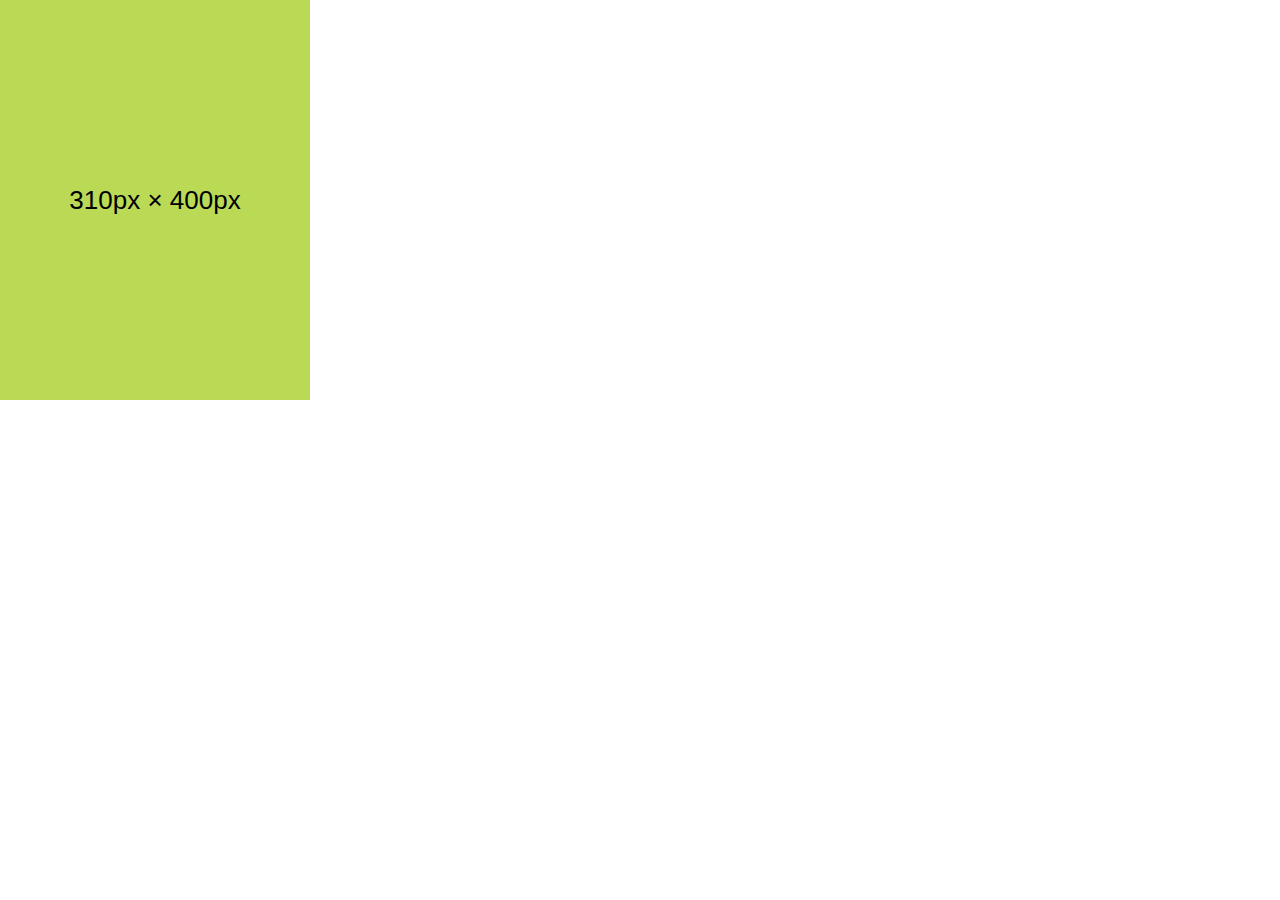
==== banner.html @ 357e0579 "." ====
<!DOCTYPE html>
<!--[if lt IE 7]>      <html class="no-js lt-ie9 lt-ie8 lt-ie7"> <![endif]-->
<!--[if IE 7]>         <html class="no-js lt-ie9 lt-ie8"> <![endif]-->
<!--[if IE 8]>         <html class="no-js lt-ie9"> <![endif]-->
<!--[if gt IE 8]><!--> <html class="no-js"> <!--<![endif]-->

<head>
    <meta charset="utf-8">
    <meta http-equiv="X-UA-Compatible" content="IE=edge">

    <title>HTML5 Banner Boilerplate</title>

    <link rel="shortcut icon" href="favicon.ico">

    <link rel="stylesheet" type="text/css" href="css/normalize.css">    
    <link rel="stylesheet" type="text/css" href="css/html-banner.css">

    <script src="js/modernizr-2.6.2.min.js"></script>
</head>

<body>
    <!-- Code here:-->
    <div class="replace-me" style="font-size:26px;width:100%;height:100%;line-height:400px;text-align:center">310px &times; 400px</div>
    <!-- / -->

    <script src="js/json3.min.js"></script>
    <script src="//ajax.googleapis.com/ajax/libs/jquery/2.0.2/jquery.min.js"></script>
    <script>window.jQuery || document.write('<script src="js/jquery-2.0.2.min.js"><\/script>')</script>
    <script src="js/purl.js"></script>
    <script src="js/html-banner.js"></script>

    <script>
        (function(i,s,o,g,r,a,m){i['GoogleAnalyticsObject']=r;i[r]=i[r]||function(){
        (i[r].q=i[r].q||[]).push(arguments)},i[r].l=1*new Date();a=s.createElement(o),
        m=s.getElementsByTagName(o)[0];a.async=1;a.src=g;m.parentNode.insertBefore(a,m)
        })(window,document,'script','//www.google-analytics.com/analytics.js','ga');

        ga('create', 'UA-XXXX-Y');
        ga('send', 'pageview');
    </script>

    <script>
        // How to overwrite onClick parameter:
        // HtmlBanner.prototype.onClick = function(el) {
        //     console.log('onClick overwrite');
        // };

        // Note: All config options can be overwritten by parameters in url.
        var html_banner = new HtmlBanner({
            href: 'http://django.is/',  // Default: null
            params: {  // Default: {}
                // Can be overwritten by parsed parameters from href parameter in url.
                utm_term: 'test',
                utm_campaign: 'test'
            },
            referer: null,  // Default: null
            utm: true,  // Default: false
            click_element: document,  // Default: document
            disable_click: false,  // Default: false
            onClick: function() {  // Default: none
                console.log('click', this);
            }
        });
    </script>
</body>

</html>
---- css/html-banner.css ----
body {
    cursor: pointer;
    background-color: #bada55;
    width: 310px;
    height: 400px;
    overflow: hidden;
}
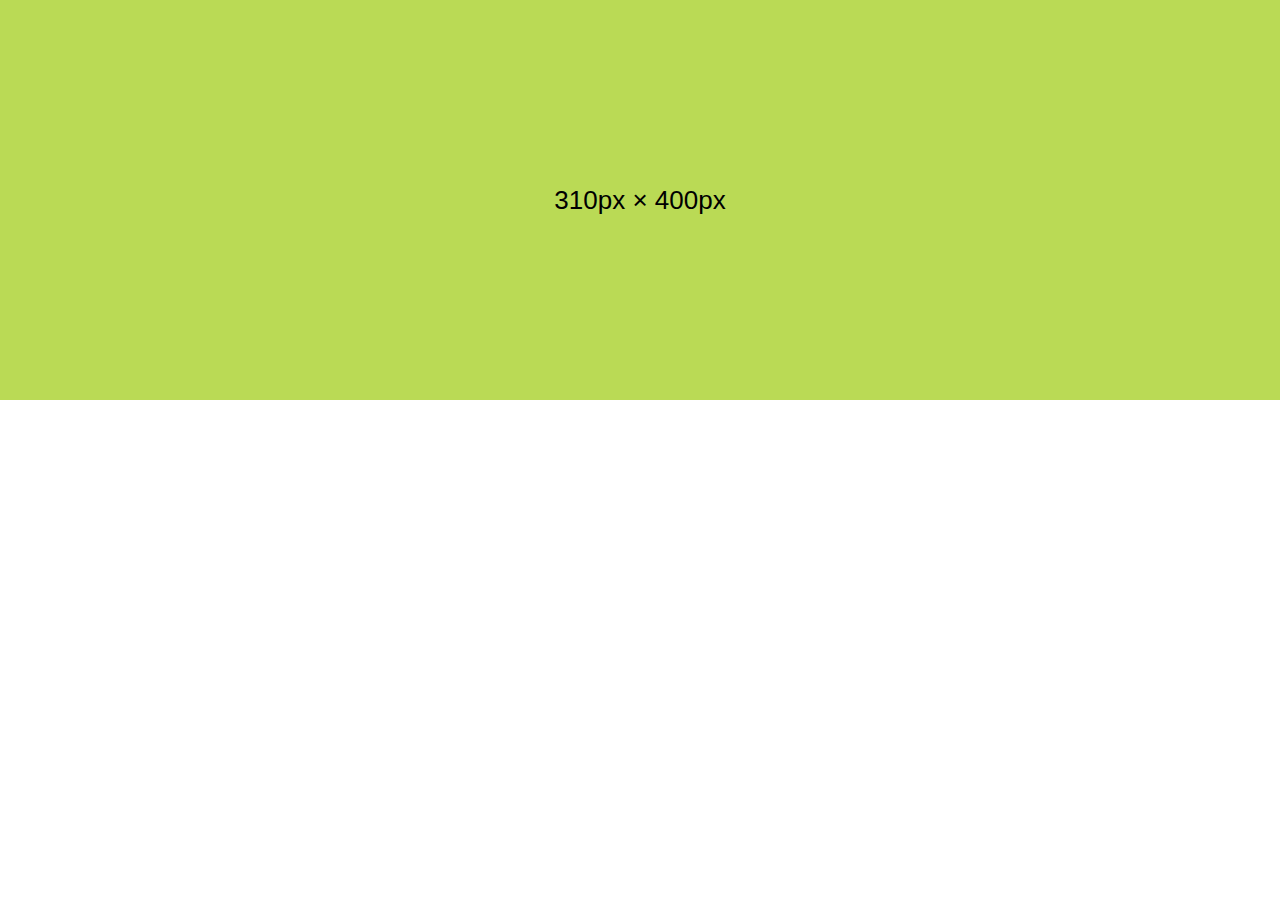
==== commit 93192cca: "making more userfriendly" ====
--- a/banner.html
+++ b/banner.html
@@ -20,9 +20,10 @@
 
 <body>
     <!-- Code here:-->
-    <div class="replace-me" style="font-size:26px;width:100%;height:100%;line-height:400px;text-align:center">310px &times; 400px</div>
+    <div class="replace-me" style="font-size:26px;width:100%;height:100%;line-height:400px;text-align:center;background-color:#bada55;">310px &times; 400px</div>
     <!-- / -->
 
+    <script src="js/plugins.js"></script>
     <script src="js/json3.min.js"></script>
     <script src="//ajax.googleapis.com/ajax/libs/jquery/2.0.2/jquery.min.js"></script>
     <script>window.jQuery || document.write('<script src="js/jquery-2.0.2.min.js"><\/script>')</script>
--- a/css/html-banner.css
+++ b/css/html-banner.css
@@ -1,7 +1,4 @@
 body {
     cursor: pointer;
-    background-color: #bada55;
-    width: 310px;
-    height: 400px;
     overflow: hidden;
 }